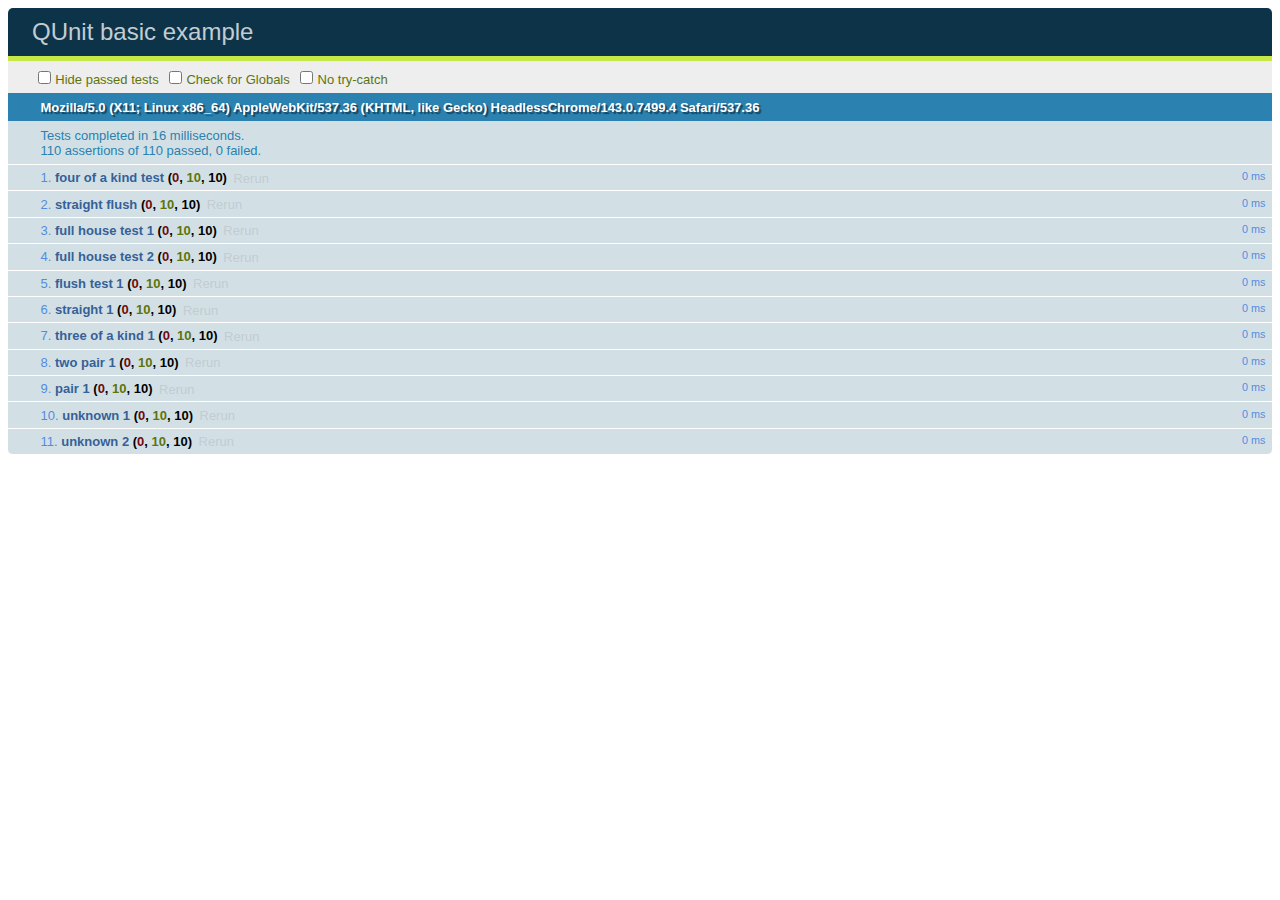
==== test.html @ d0c6d299 "Checkpoint. Lots of work! Tests." ====
<!DOCTYPE html>
<html>
<head>
  <meta charset="utf-8">
  <title>QUnit basic example</title>
  <link rel="stylesheet" href="qunit.css">
</head>
<body>
  <div id="qunit"></div>
  <div id="qunit-fixture"></div>
  <script src="qunit.js"></script>
  <script src="poker.js"></script>
  <script>
  test( "four of a kind test", function() {
    var h = new Hand([0, 13, 26, 39, 4])
    deepEqual(hand_to_text(h), 'AS AD AH AC 5S');
    deepEqual(has_four_of_a_kind(h), [13, 4]);
    deepEqual(has_straight_flush(h), undefined);
    deepEqual(has_full_house(h), undefined);
    deepEqual(has_flush(h), undefined);
    deepEqual(has_straight(h), undefined);
    deepEqual(has_three_of_a_kind(h), undefined);
    deepEqual(has_two_pair(h), undefined);
    deepEqual(has_pair(h), undefined);
    deepEqual(has_nothing(h), undefined);
  });

  test( "straight flush", function() {
    var h = new Hand([0, 1, 2, 3, 4])
    deepEqual(hand_to_text(h), 'AS 2S 3S 4S 5S');
    deepEqual(has_four_of_a_kind(h), undefined);
    deepEqual(has_straight_flush(h), [4, 0]);
    deepEqual(has_full_house(h), undefined);
    deepEqual(has_flush(h), new Uint8Array([13, 4, 3, 2, 1]));
    deepEqual(has_straight(h), [4]);
    deepEqual(has_three_of_a_kind(h), undefined);
    deepEqual(has_two_pair(h), undefined);
    deepEqual(has_pair(h), undefined);
    deepEqual(has_nothing(h), new Uint8Array([13, 4, 3, 2, 1]));
  });

  test( "full house test 1", function() {
    var h = new Hand([7, 20, 46, 9, 48])
    deepEqual(hand_to_text(h), '8S 8D 8C 10S 10C');
    deepEqual(has_four_of_a_kind(h), undefined);
    deepEqual(has_straight_flush(h), undefined);
    deepEqual(has_full_house(h), [7, 9]);
    deepEqual(has_flush(h), undefined);
    deepEqual(has_straight(h), undefined);
    deepEqual(has_three_of_a_kind(h), undefined);
    deepEqual(has_two_pair(h), undefined);
    deepEqual(has_pair(h), undefined);
    deepEqual(has_nothing(h), undefined);
  });

  test( "full house test 2", function() {
    var h = new Hand([7, 20, 48, 9, 35])
    deepEqual(hand_to_text(h), '8S 8D 10C 10S 10H');
    deepEqual(has_four_of_a_kind(h), undefined);
    deepEqual(has_straight_flush(h), undefined);
    deepEqual(has_full_house(h), [9, 7]);
    deepEqual(has_flush(h), undefined);
    deepEqual(has_straight(h), undefined);
    deepEqual(has_three_of_a_kind(h), undefined);
    deepEqual(has_two_pair(h), undefined);
    deepEqual(has_pair(h), undefined);
    deepEqual(has_nothing(h), undefined);
  });

  test( "flush test 1", function() {
    var h = new Hand([14, 17, 18, 22, 23]);
    deepEqual(hand_to_text(h), '2D 5D 6D 10D JD');
    deepEqual(has_four_of_a_kind(h), undefined);
    deepEqual(has_straight_flush(h), undefined);
    deepEqual(has_full_house(h), undefined);
    deepEqual(has_flush(h), new Uint8Array([10, 9, 5, 4, 1]));
    deepEqual(has_straight(h), undefined);
    deepEqual(has_three_of_a_kind(h), undefined);
    deepEqual(has_two_pair(h), undefined);
    deepEqual(has_pair(h), undefined);
    deepEqual(has_nothing(h), new Uint8Array([10, 9, 5, 4, 1]));
  });

  test( "straight 1", function() {
    var h = new Hand([7, 8, 24, 23, 48])
    deepEqual(hand_to_text(h), '8S 9S QD JD 10C');
    deepEqual(has_four_of_a_kind(h), undefined);
    deepEqual(has_straight_flush(h), undefined);
    deepEqual(has_full_house(h), undefined);
    deepEqual(has_flush(h), undefined);
    deepEqual(has_straight(h), [11]);
    deepEqual(has_three_of_a_kind(h), undefined);
    deepEqual(has_two_pair(h), undefined);
    deepEqual(has_pair(h), undefined);
    deepEqual(has_nothing(h), new Uint8Array([11, 10, 9, 8, 7]));
  });

  test( "three of a kind 1", function() {
    var h = new Hand([7, 20, 33, 43, 45]);
    deepEqual(hand_to_text(h), '8S 8D 8H 5C 7C');
    deepEqual(has_four_of_a_kind(h), undefined);
    deepEqual(has_straight_flush(h), undefined);
    deepEqual(has_full_house(h), undefined);
    deepEqual(has_flush(h), undefined);
    deepEqual(has_straight(h), undefined);
    deepEqual(has_three_of_a_kind(h), [7, 6, 4]);
    deepEqual(has_two_pair(h), undefined);
    deepEqual(has_pair(h), undefined);
    deepEqual(has_nothing(h), undefined);
  });

  test( "two pair 1", function() {
    var h = new Hand([7, 4, 33, 43, 45]);
    deepEqual(hand_to_text(h), '8S 5S 8H 5C 7C');
    deepEqual(has_four_of_a_kind(h), undefined);
    deepEqual(has_straight_flush(h), undefined);
    deepEqual(has_full_house(h), undefined);
    deepEqual(has_flush(h), undefined);
    deepEqual(has_straight(h), undefined);
    deepEqual(has_three_of_a_kind(h), undefined);
    deepEqual(has_two_pair(h), [7, 4, 6]);
    deepEqual(has_pair(h), undefined);
    deepEqual(has_nothing(h), undefined);
  });

  test( "pair 1", function() {
    var h = new Hand([7, 4, 33, 44, 45]);
    deepEqual(hand_to_text(h), '8S 5S 8H 6C 7C');
    deepEqual(has_four_of_a_kind(h), undefined);
    deepEqual(has_straight_flush(h), undefined);
    deepEqual(has_full_house(h), undefined);
    deepEqual(has_flush(h), undefined);
    deepEqual(has_straight(h), undefined);
    deepEqual(has_three_of_a_kind(h), undefined);
    deepEqual(has_two_pair(h), undefined);
    deepEqual(has_pair(h), [7, 6, 5, 4]);
    deepEqual(has_nothing(h), undefined);
  });

  test( "unknown 1", function() {
    var h = new Hand([48, 49, 16, 40, 1]);
    deepEqual(hand_to_text(h), '10C JC 4D 2C 2S');
    deepEqual(has_four_of_a_kind(h), undefined);
    deepEqual(has_straight_flush(h), undefined);
    deepEqual(has_full_house(h), undefined);
    deepEqual(has_flush(h), undefined);
    deepEqual(has_straight(h), undefined);
    deepEqual(has_three_of_a_kind(h), undefined);
    deepEqual(has_two_pair(h), undefined);
    deepEqual(has_pair(h), [1, 10, 9, 3]);
    deepEqual(has_nothing(h), undefined);
  });

  test( "unknown 2", function() {
    var h = new Hand([26, 19, 39, 27, 40]);
    deepEqual(hand_to_text(h), 'AH 7D AC 2H 2C');
    deepEqual(has_four_of_a_kind(h), undefined);
    deepEqual(has_straight_flush(h), undefined);
    deepEqual(has_full_house(h), undefined);
    deepEqual(has_flush(h), undefined);
    deepEqual(has_straight(h), undefined);
    deepEqual(has_three_of_a_kind(h), undefined);
    deepEqual(has_two_pair(h), [13, 1, 6]);
    deepEqual(has_pair(h), undefined);
    deepEqual(has_nothing(h), undefined);
  });

  </script>
</body>
</html>
---- qunit.css ----
/*!
 * QUnit 1.14.0
 * http://qunitjs.com/
 *
 * Copyright 2013 jQuery Foundation and other contributors
 * Released under the MIT license
 * http://jquery.org/license
 *
 * Date: 2014-01-31T16:40Z
 */

/** Font Family and Sizes */

#qunit-tests, #qunit-header, #qunit-banner, #qunit-testrunner-toolbar, #qunit-userAgent, #qunit-testresult {
	font-family: "Helvetica Neue Light", "HelveticaNeue-Light", "Helvetica Neue", Calibri, Helvetica, Arial, sans-serif;
}

#qunit-testrunner-toolbar, #qunit-userAgent, #qunit-testresult, #qunit-tests li { font-size: small; }
#qunit-tests { font-size: smaller; }


/** Resets */

#qunit-tests, #qunit-header, #qunit-banner, #qunit-userAgent, #qunit-testresult, #qunit-modulefilter {
	margin: 0;
	padding: 0;
}


/** Header */

#qunit-header {
	padding: 0.5em 0 0.5em 1em;

	color: #8699A4;
	background-color: #0D3349;

	font-size: 1.5em;
	line-height: 1em;
	font-weight: 400;

	border-radius: 5px 5px 0 0;
}

#qunit-header a {
	text-decoration: none;
	color: #C2CCD1;
}

#qunit-header a:hover,
#qunit-header a:focus {
	color: #FFF;
}

#qunit-testrunner-toolbar label {
	display: inline-block;
	padding: 0 0.5em 0 0.1em;
}

#qunit-banner {
	height: 5px;
}

#qunit-testrunner-toolbar {
	padding: 0.5em 0 0.5em 2em;
	color: #5E740B;
	background-color: #EEE;
	overflow: hidden;
}

#qunit-userAgent {
	padding: 0.5em 0 0.5em 2.5em;
	background-color: #2B81AF;
	color: #FFF;
	text-shadow: rgba(0, 0, 0, 0.5) 2px 2px 1px;
}

#qunit-modulefilter-container {
	float: right;
}

/** Tests: Pass/Fail */

#qunit-tests {
	list-style-position: inside;
}

#qunit-tests li {
	padding: 0.4em 0.5em 0.4em 2.5em;
	border-bottom: 1px solid #FFF;
	list-style-position: inside;
}

#qunit-tests.hidepass li.pass, #qunit-tests.hidepass li.running  {
	display: none;
}

#qunit-tests li strong {
	cursor: pointer;
}

#qunit-tests li a {
	padding: 0.5em;
	color: #C2CCD1;
	text-decoration: none;
}
#qunit-tests li a:hover,
#qunit-tests li a:focus {
	color: #000;
}

#qunit-tests li .runtime {
	float: right;
	font-size: smaller;
}

.qunit-assert-list {
	margin-top: 0.5em;
	padding: 0.5em;

	background-color: #FFF;

	border-radius: 5px;
}

.qunit-collapsed {
	display: none;
}

#qunit-tests table {
	border-collapse: collapse;
	margin-top: 0.2em;
}

#qunit-tests th {
	text-align: right;
	vertical-align: top;
	padding: 0 0.5em 0 0;
}

#qunit-tests td {
	vertical-align: top;
}

#qunit-tests pre {
	margin: 0;
	white-space: pre-wrap;
	word-wrap: break-word;
}

#qunit-tests del {
	background-color: #E0F2BE;
	color: #374E0C;
	text-decoration: none;
}

#qunit-tests ins {
	background-color: #FFCACA;
	color: #500;
	text-decoration: none;
}

/*** Test Counts */

#qunit-tests b.counts                       { color: #000; }
#qunit-tests b.passed                       { color: #5E740B; }
#qunit-tests b.failed                       { color: #710909; }

#qunit-tests li li {
	padding: 5px;
	background-color: #FFF;
	border-bottom: none;
	list-style-position: inside;
}

/*** Passing Styles */

#qunit-tests li li.pass {
	color: #3C510C;
	background-color: #FFF;
	border-left: 10px solid #C6E746;
}

#qunit-tests .pass                          { color: #528CE0; background-color: #D2E0E6; }
#qunit-tests .pass .test-name               { color: #366097; }

#qunit-tests .pass .test-actual,
#qunit-tests .pass .test-expected           { color: #999; }

#qunit-banner.qunit-pass                    { background-color: #C6E746; }

/*** Failing Styles */

#qunit-tests li li.fail {
	color: #710909;
	background-color: #FFF;
	border-left: 10px solid #EE5757;
	white-space: pre;
}

#qunit-tests > li:last-child {
	border-radius: 0 0 5px 5px;
}

#qunit-tests .fail                          { color: #000; background-color: #EE5757; }
#qunit-tests .fail .test-name,
#qunit-tests .fail .module-name             { color: #000; }

#qunit-tests .fail .test-actual             { color: #EE5757; }
#qunit-tests .fail .test-expected           { color: #008000; }

#qunit-banner.qunit-fail                    { background-color: #EE5757; }


/** Result */

#qunit-testresult {
	padding: 0.5em 0.5em 0.5em 2.5em;

	color: #2B81AF;
	background-color: #D2E0E6;

	border-bottom: 1px solid #FFF;
}
#qunit-testresult .module-name {
	font-weight: 700;
}

/** Fixture */

#qunit-fixture {
	position: absolute;
	top: -10000px;
	left: -10000px;
	width: 1000px;
	height: 1000px;
}
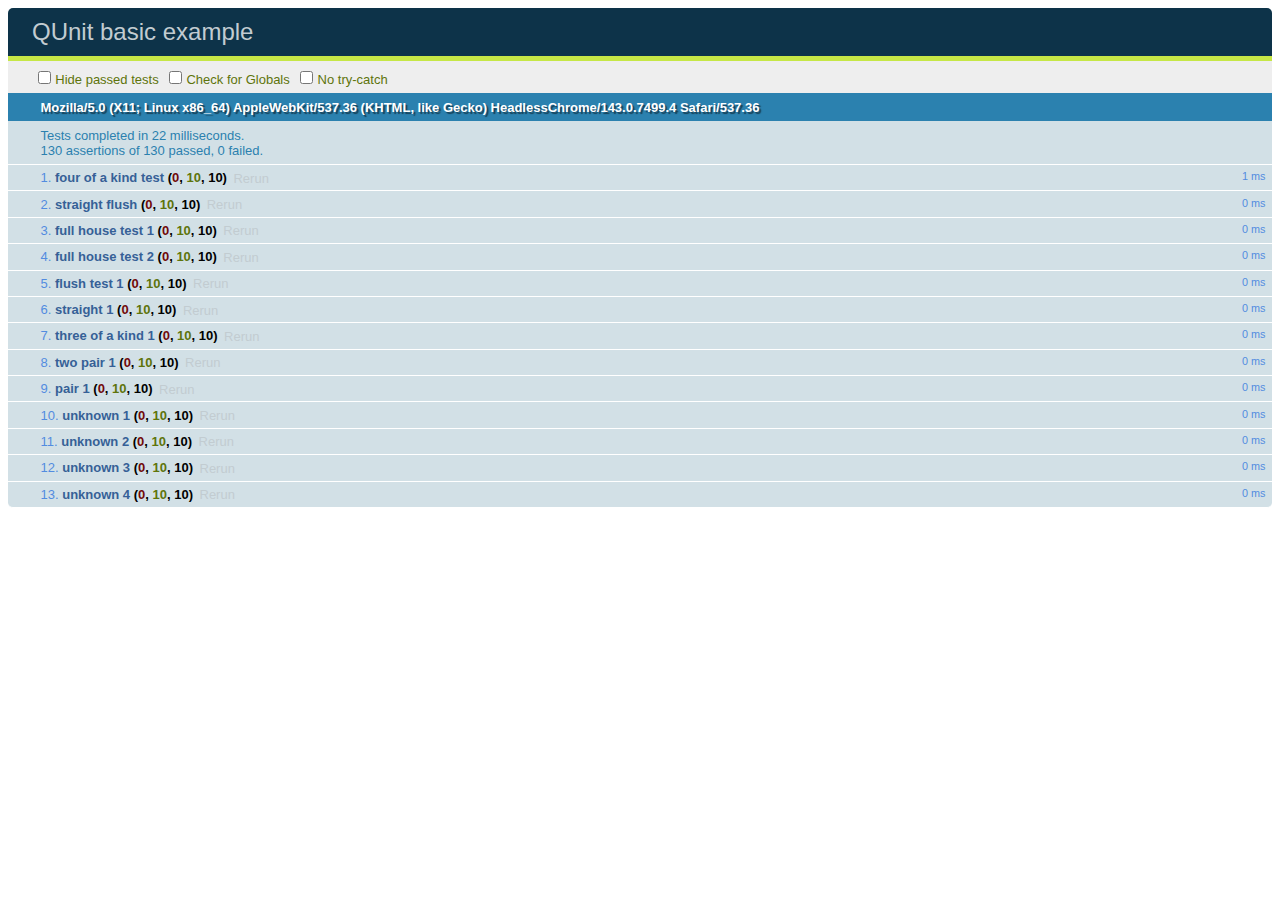
==== commit 38c391c5: "Some fixes." ====
--- a/test.html
+++ b/test.html
@@ -165,6 +165,34 @@
     deepEqual(has_nothing(h), undefined);
   });
 
+  test( "unknown 3", function() {
+    var h = new Hand([3, 17, 42, 16, 29]);
+    deepEqual(hand_to_text(h), '4S 5D 4C 4D 4H');
+    deepEqual(has_four_of_a_kind(h), [3, 4]);
+    deepEqual(has_straight_flush(h), undefined);
+    deepEqual(has_full_house(h), undefined);
+    deepEqual(has_flush(h), undefined);
+    deepEqual(has_straight(h), undefined);
+    deepEqual(has_three_of_a_kind(h), undefined);
+    deepEqual(has_two_pair(h), undefined);
+    deepEqual(has_pair(h), undefined);
+    deepEqual(has_nothing(h), undefined);
+  });
+
+  test( "unknown 4", function() {
+    var h = new Hand([0, 23, 40, 1, 27]);
+    deepEqual(hand_to_text(h), 'AS JD 2C 2S 2H');
+    deepEqual(has_four_of_a_kind(h), undefined);
+    deepEqual(has_straight_flush(h), undefined);
+    deepEqual(has_full_house(h), undefined);
+    deepEqual(has_flush(h), undefined);
+    deepEqual(has_straight(h), undefined);
+    deepEqual(has_three_of_a_kind(h), [1, 13, 10]);
+    deepEqual(has_two_pair(h), undefined);
+    deepEqual(has_pair(h), undefined);
+    deepEqual(has_nothing(h), undefined);
+  });
+
   </script>
 </body>
 </html>
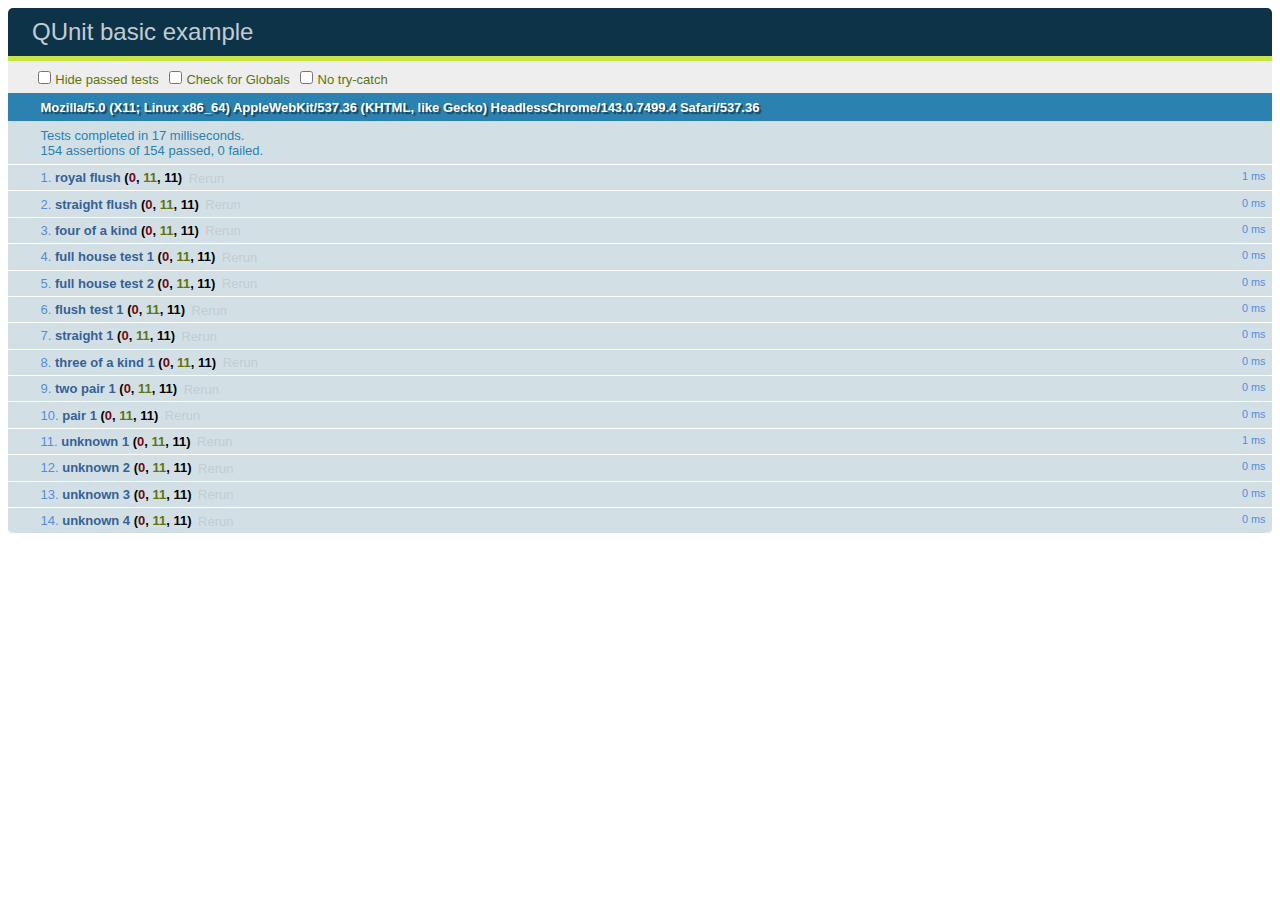
==== commit c5404794: "Deal with royal flush." ====
--- a/test.html
+++ b/test.html
@@ -11,25 +11,27 @@
   <script src="qunit.js"></script>
   <script src="poker.js"></script>
   <script>
-  test( "four of a kind test", function() {
-    var h = new Hand([0, 13, 26, 39, 4])
-    deepEqual(hand_to_text(h), 'AS AD AH AC 5S');
-    deepEqual(has_four_of_a_kind(h), [13, 4]);
-    deepEqual(has_straight_flush(h), undefined);
-    deepEqual(has_full_house(h), undefined);
-    deepEqual(has_flush(h), undefined);
-    deepEqual(has_straight(h), undefined);
-    deepEqual(has_three_of_a_kind(h), undefined);
-    deepEqual(has_two_pair(h), undefined);
-    deepEqual(has_pair(h), undefined);
-    deepEqual(has_nothing(h), undefined);
+  test( "royal flush", function() {
+    var h = new Hand([9, 10, 11, 12, 0])
+    deepEqual(hand_to_text(h), '10S JS QS KS AS');
+    deepEqual(has_royal_flush(h), [0]);
+    deepEqual(has_straight_flush(h), [13, 0]);
+    deepEqual(has_four_of_a_kind(h), undefined);
+    deepEqual(has_full_house(h), undefined);
+    deepEqual(has_flush(h), new Uint8Array([13, 12, 11, 10, 9]));
+    deepEqual(has_straight(h), [13]);
+    deepEqual(has_three_of_a_kind(h), undefined);
+    deepEqual(has_two_pair(h), undefined);
+    deepEqual(has_pair(h), undefined);
+    deepEqual(has_nothing(h), new Uint8Array([13, 12, 11, 10, 9]));
   });
 
   test( "straight flush", function() {
     var h = new Hand([0, 1, 2, 3, 4])
     deepEqual(hand_to_text(h), 'AS 2S 3S 4S 5S');
-    deepEqual(has_four_of_a_kind(h), undefined);
+    deepEqual(has_royal_flush(h), undefined);
     deepEqual(has_straight_flush(h), [4, 0]);
+    deepEqual(has_four_of_a_kind(h), undefined);
     deepEqual(has_full_house(h), undefined);
     deepEqual(has_flush(h), new Uint8Array([13, 4, 3, 2, 1]));
     deepEqual(has_straight(h), [4]);
@@ -37,13 +39,29 @@
     deepEqual(has_two_pair(h), undefined);
     deepEqual(has_pair(h), undefined);
     deepEqual(has_nothing(h), new Uint8Array([13, 4, 3, 2, 1]));
+  });
+
+  test( "four of a kind", function() {
+    var h = new Hand([0, 13, 26, 39, 4])
+    deepEqual(hand_to_text(h), 'AS AD AH AC 5S');
+    deepEqual(has_royal_flush(h), undefined);
+    deepEqual(has_straight_flush(h), undefined);
+    deepEqual(has_four_of_a_kind(h), [13, 4]);
+    deepEqual(has_full_house(h), undefined);
+    deepEqual(has_flush(h), undefined);
+    deepEqual(has_straight(h), undefined);
+    deepEqual(has_three_of_a_kind(h), undefined);
+    deepEqual(has_two_pair(h), undefined);
+    deepEqual(has_pair(h), undefined);
+    deepEqual(has_nothing(h), undefined);
   });
 
   test( "full house test 1", function() {
     var h = new Hand([7, 20, 46, 9, 48])
     deepEqual(hand_to_text(h), '8S 8D 8C 10S 10C');
-    deepEqual(has_four_of_a_kind(h), undefined);
-    deepEqual(has_straight_flush(h), undefined);
+    deepEqual(has_royal_flush(h), undefined);
+    deepEqual(has_straight_flush(h), undefined);
+    deepEqual(has_four_of_a_kind(h), undefined);
     deepEqual(has_full_house(h), [7, 9]);
     deepEqual(has_flush(h), undefined);
     deepEqual(has_straight(h), undefined);
@@ -56,8 +74,9 @@
   test( "full house test 2", function() {
     var h = new Hand([7, 20, 48, 9, 35])
     deepEqual(hand_to_text(h), '8S 8D 10C 10S 10H');
-    deepEqual(has_four_of_a_kind(h), undefined);
-    deepEqual(has_straight_flush(h), undefined);
+    deepEqual(has_royal_flush(h), undefined);
+    deepEqual(has_straight_flush(h), undefined);
+    deepEqual(has_four_of_a_kind(h), undefined);
     deepEqual(has_full_house(h), [9, 7]);
     deepEqual(has_flush(h), undefined);
     deepEqual(has_straight(h), undefined);
@@ -70,8 +89,9 @@
   test( "flush test 1", function() {
     var h = new Hand([14, 17, 18, 22, 23]);
     deepEqual(hand_to_text(h), '2D 5D 6D 10D JD');
-    deepEqual(has_four_of_a_kind(h), undefined);
-    deepEqual(has_straight_flush(h), undefined);
+    deepEqual(has_royal_flush(h), undefined);
+    deepEqual(has_straight_flush(h), undefined);
+    deepEqual(has_four_of_a_kind(h), undefined);
     deepEqual(has_full_house(h), undefined);
     deepEqual(has_flush(h), new Uint8Array([10, 9, 5, 4, 1]));
     deepEqual(has_straight(h), undefined);
@@ -84,8 +104,9 @@
   test( "straight 1", function() {
     var h = new Hand([7, 8, 24, 23, 48])
     deepEqual(hand_to_text(h), '8S 9S QD JD 10C');
-    deepEqual(has_four_of_a_kind(h), undefined);
-    deepEqual(has_straight_flush(h), undefined);
+    deepEqual(has_royal_flush(h), undefined);
+    deepEqual(has_straight_flush(h), undefined);
+    deepEqual(has_four_of_a_kind(h), undefined);
     deepEqual(has_full_house(h), undefined);
     deepEqual(has_flush(h), undefined);
     deepEqual(has_straight(h), [11]);
@@ -98,8 +119,9 @@
   test( "three of a kind 1", function() {
     var h = new Hand([7, 20, 33, 43, 45]);
     deepEqual(hand_to_text(h), '8S 8D 8H 5C 7C');
-    deepEqual(has_four_of_a_kind(h), undefined);
-    deepEqual(has_straight_flush(h), undefined);
+    deepEqual(has_royal_flush(h), undefined);
+    deepEqual(has_straight_flush(h), undefined);
+    deepEqual(has_four_of_a_kind(h), undefined);
     deepEqual(has_full_house(h), undefined);
     deepEqual(has_flush(h), undefined);
     deepEqual(has_straight(h), undefined);
@@ -112,8 +134,9 @@
   test( "two pair 1", function() {
     var h = new Hand([7, 4, 33, 43, 45]);
     deepEqual(hand_to_text(h), '8S 5S 8H 5C 7C');
-    deepEqual(has_four_of_a_kind(h), undefined);
-    deepEqual(has_straight_flush(h), undefined);
+    deepEqual(has_royal_flush(h), undefined);
+    deepEqual(has_straight_flush(h), undefined);
+    deepEqual(has_four_of_a_kind(h), undefined);
     deepEqual(has_full_house(h), undefined);
     deepEqual(has_flush(h), undefined);
     deepEqual(has_straight(h), undefined);
@@ -126,8 +149,9 @@
   test( "pair 1", function() {
     var h = new Hand([7, 4, 33, 44, 45]);
     deepEqual(hand_to_text(h), '8S 5S 8H 6C 7C');
-    deepEqual(has_four_of_a_kind(h), undefined);
-    deepEqual(has_straight_flush(h), undefined);
+    deepEqual(has_royal_flush(h), undefined);
+    deepEqual(has_straight_flush(h), undefined);
+    deepEqual(has_four_of_a_kind(h), undefined);
     deepEqual(has_full_house(h), undefined);
     deepEqual(has_flush(h), undefined);
     deepEqual(has_straight(h), undefined);
@@ -140,8 +164,9 @@
   test( "unknown 1", function() {
     var h = new Hand([48, 49, 16, 40, 1]);
     deepEqual(hand_to_text(h), '10C JC 4D 2C 2S');
-    deepEqual(has_four_of_a_kind(h), undefined);
-    deepEqual(has_straight_flush(h), undefined);
+    deepEqual(has_royal_flush(h), undefined);
+    deepEqual(has_straight_flush(h), undefined);
+    deepEqual(has_four_of_a_kind(h), undefined);
     deepEqual(has_full_house(h), undefined);
     deepEqual(has_flush(h), undefined);
     deepEqual(has_straight(h), undefined);
@@ -154,8 +179,9 @@
   test( "unknown 2", function() {
     var h = new Hand([26, 19, 39, 27, 40]);
     deepEqual(hand_to_text(h), 'AH 7D AC 2H 2C');
-    deepEqual(has_four_of_a_kind(h), undefined);
-    deepEqual(has_straight_flush(h), undefined);
+    deepEqual(has_royal_flush(h), undefined);
+    deepEqual(has_straight_flush(h), undefined);
+    deepEqual(has_four_of_a_kind(h), undefined);
     deepEqual(has_full_house(h), undefined);
     deepEqual(has_flush(h), undefined);
     deepEqual(has_straight(h), undefined);
@@ -168,8 +194,9 @@
   test( "unknown 3", function() {
     var h = new Hand([3, 17, 42, 16, 29]);
     deepEqual(hand_to_text(h), '4S 5D 4C 4D 4H');
+    deepEqual(has_royal_flush(h), undefined);
+    deepEqual(has_straight_flush(h), undefined);
     deepEqual(has_four_of_a_kind(h), [3, 4]);
-    deepEqual(has_straight_flush(h), undefined);
     deepEqual(has_full_house(h), undefined);
     deepEqual(has_flush(h), undefined);
     deepEqual(has_straight(h), undefined);
@@ -182,8 +209,9 @@
   test( "unknown 4", function() {
     var h = new Hand([0, 23, 40, 1, 27]);
     deepEqual(hand_to_text(h), 'AS JD 2C 2S 2H');
-    deepEqual(has_four_of_a_kind(h), undefined);
-    deepEqual(has_straight_flush(h), undefined);
+    deepEqual(has_royal_flush(h), undefined);
+    deepEqual(has_straight_flush(h), undefined);
+    deepEqual(has_four_of_a_kind(h), undefined);
     deepEqual(has_full_house(h), undefined);
     deepEqual(has_flush(h), undefined);
     deepEqual(has_straight(h), undefined);
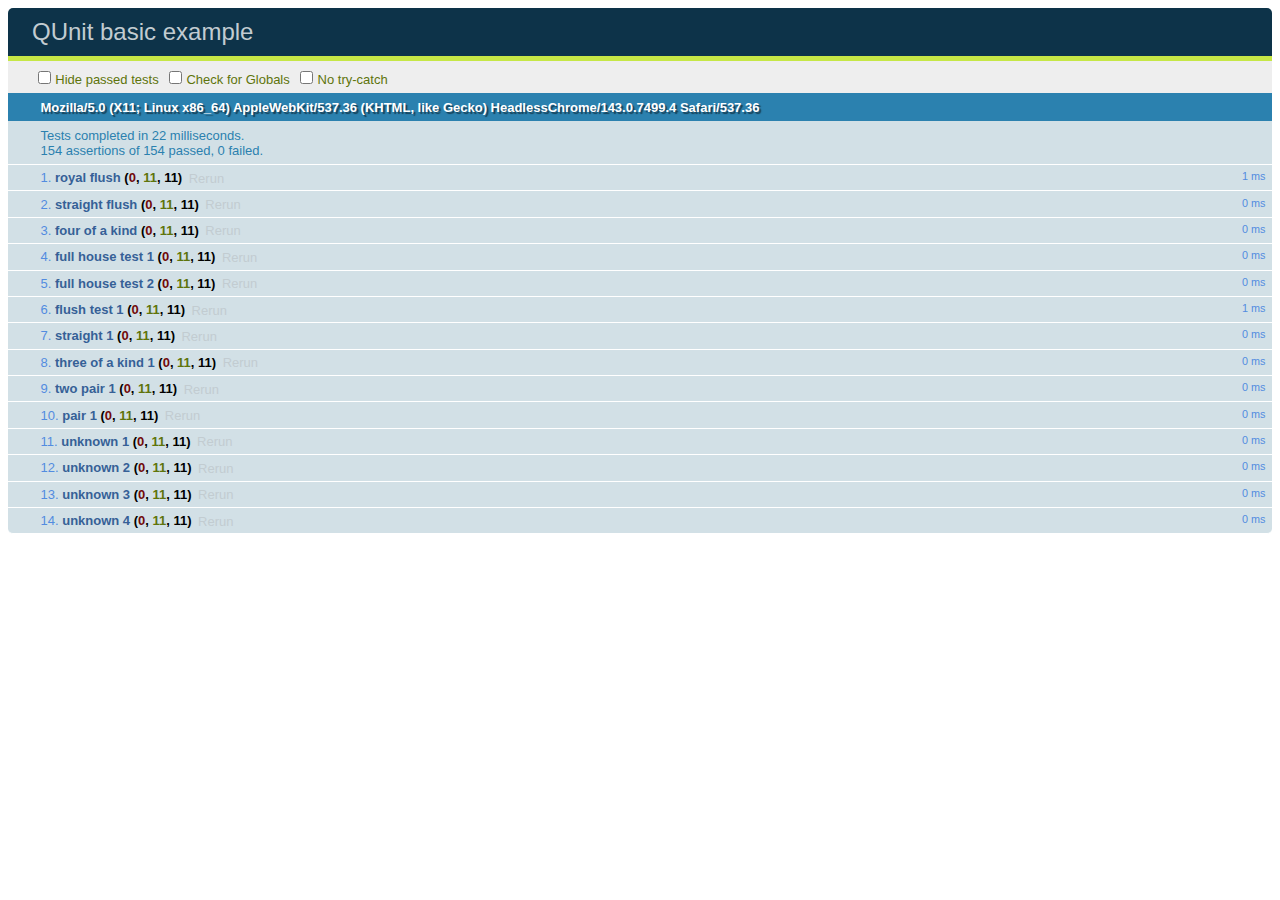
==== commit 8151e382: "Rearrange." ====
--- a/test.html
+++ b/test.html
@@ -3,13 +3,13 @@
 <head>
   <meta charset="utf-8">
   <title>QUnit basic example</title>
-  <link rel="stylesheet" href="qunit.css">
+  <link rel="stylesheet" href="css/qunit.css">
 </head>
 <body>
   <div id="qunit"></div>
   <div id="qunit-fixture"></div>
-  <script src="qunit.js"></script>
-  <script src="poker.js"></script>
+  <script src="js/qunit.js"></script>
+  <script src="js/poker.js"></script>
   <script>
   test( "royal flush", function() {
     var h = new Hand([9, 10, 11, 12, 0])
--- a/css/qunit.css
+++ b/css/qunit.css
@@ -0,0 +1,237 @@
+/*!
+ * QUnit 1.14.0
+ * http://qunitjs.com/
+ *
+ * Copyright 2013 jQuery Foundation and other contributors
+ * Released under the MIT license
+ * http://jquery.org/license
+ *
+ * Date: 2014-01-31T16:40Z
+ */
+
+/** Font Family and Sizes */
+
+#qunit-tests, #qunit-header, #qunit-banner, #qunit-testrunner-toolbar, #qunit-userAgent, #qunit-testresult {
+	font-family: "Helvetica Neue Light", "HelveticaNeue-Light", "Helvetica Neue", Calibri, Helvetica, Arial, sans-serif;
+}
+
+#qunit-testrunner-toolbar, #qunit-userAgent, #qunit-testresult, #qunit-tests li { font-size: small; }
+#qunit-tests { font-size: smaller; }
+
+
+/** Resets */
+
+#qunit-tests, #qunit-header, #qunit-banner, #qunit-userAgent, #qunit-testresult, #qunit-modulefilter {
+	margin: 0;
+	padding: 0;
+}
+
+
+/** Header */
+
+#qunit-header {
+	padding: 0.5em 0 0.5em 1em;
+
+	color: #8699A4;
+	background-color: #0D3349;
+
+	font-size: 1.5em;
+	line-height: 1em;
+	font-weight: 400;
+
+	border-radius: 5px 5px 0 0;
+}
+
+#qunit-header a {
+	text-decoration: none;
+	color: #C2CCD1;
+}
+
+#qunit-header a:hover,
+#qunit-header a:focus {
+	color: #FFF;
+}
+
+#qunit-testrunner-toolbar label {
+	display: inline-block;
+	padding: 0 0.5em 0 0.1em;
+}
+
+#qunit-banner {
+	height: 5px;
+}
+
+#qunit-testrunner-toolbar {
+	padding: 0.5em 0 0.5em 2em;
+	color: #5E740B;
+	background-color: #EEE;
+	overflow: hidden;
+}
+
+#qunit-userAgent {
+	padding: 0.5em 0 0.5em 2.5em;
+	background-color: #2B81AF;
+	color: #FFF;
+	text-shadow: rgba(0, 0, 0, 0.5) 2px 2px 1px;
+}
+
+#qunit-modulefilter-container {
+	float: right;
+}
+
+/** Tests: Pass/Fail */
+
+#qunit-tests {
+	list-style-position: inside;
+}
+
+#qunit-tests li {
+	padding: 0.4em 0.5em 0.4em 2.5em;
+	border-bottom: 1px solid #FFF;
+	list-style-position: inside;
+}
+
+#qunit-tests.hidepass li.pass, #qunit-tests.hidepass li.running  {
+	display: none;
+}
+
+#qunit-tests li strong {
+	cursor: pointer;
+}
+
+#qunit-tests li a {
+	padding: 0.5em;
+	color: #C2CCD1;
+	text-decoration: none;
+}
+#qunit-tests li a:hover,
+#qunit-tests li a:focus {
+	color: #000;
+}
+
+#qunit-tests li .runtime {
+	float: right;
+	font-size: smaller;
+}
+
+.qunit-assert-list {
+	margin-top: 0.5em;
+	padding: 0.5em;
+
+	background-color: #FFF;
+
+	border-radius: 5px;
+}
+
+.qunit-collapsed {
+	display: none;
+}
+
+#qunit-tests table {
+	border-collapse: collapse;
+	margin-top: 0.2em;
+}
+
+#qunit-tests th {
+	text-align: right;
+	vertical-align: top;
+	padding: 0 0.5em 0 0;
+}
+
+#qunit-tests td {
+	vertical-align: top;
+}
+
+#qunit-tests pre {
+	margin: 0;
+	white-space: pre-wrap;
+	word-wrap: break-word;
+}
+
+#qunit-tests del {
+	background-color: #E0F2BE;
+	color: #374E0C;
+	text-decoration: none;
+}
+
+#qunit-tests ins {
+	background-color: #FFCACA;
+	color: #500;
+	text-decoration: none;
+}
+
+/*** Test Counts */
+
+#qunit-tests b.counts                       { color: #000; }
+#qunit-tests b.passed                       { color: #5E740B; }
+#qunit-tests b.failed                       { color: #710909; }
+
+#qunit-tests li li {
+	padding: 5px;
+	background-color: #FFF;
+	border-bottom: none;
+	list-style-position: inside;
+}
+
+/*** Passing Styles */
+
+#qunit-tests li li.pass {
+	color: #3C510C;
+	background-color: #FFF;
+	border-left: 10px solid #C6E746;
+}
+
+#qunit-tests .pass                          { color: #528CE0; background-color: #D2E0E6; }
+#qunit-tests .pass .test-name               { color: #366097; }
+
+#qunit-tests .pass .test-actual,
+#qunit-tests .pass .test-expected           { color: #999; }
+
+#qunit-banner.qunit-pass                    { background-color: #C6E746; }
+
+/*** Failing Styles */
+
+#qunit-tests li li.fail {
+	color: #710909;
+	background-color: #FFF;
+	border-left: 10px solid #EE5757;
+	white-space: pre;
+}
+
+#qunit-tests > li:last-child {
+	border-radius: 0 0 5px 5px;
+}
+
+#qunit-tests .fail                          { color: #000; background-color: #EE5757; }
+#qunit-tests .fail .test-name,
+#qunit-tests .fail .module-name             { color: #000; }
+
+#qunit-tests .fail .test-actual             { color: #EE5757; }
+#qunit-tests .fail .test-expected           { color: #008000; }
+
+#qunit-banner.qunit-fail                    { background-color: #EE5757; }
+
+
+/** Result */
+
+#qunit-testresult {
+	padding: 0.5em 0.5em 0.5em 2.5em;
+
+	color: #2B81AF;
+	background-color: #D2E0E6;
+
+	border-bottom: 1px solid #FFF;
+}
+#qunit-testresult .module-name {
+	font-weight: 700;
+}
+
+/** Fixture */
+
+#qunit-fixture {
+	position: absolute;
+	top: -10000px;
+	left: -10000px;
+	width: 1000px;
+	height: 1000px;
+}
